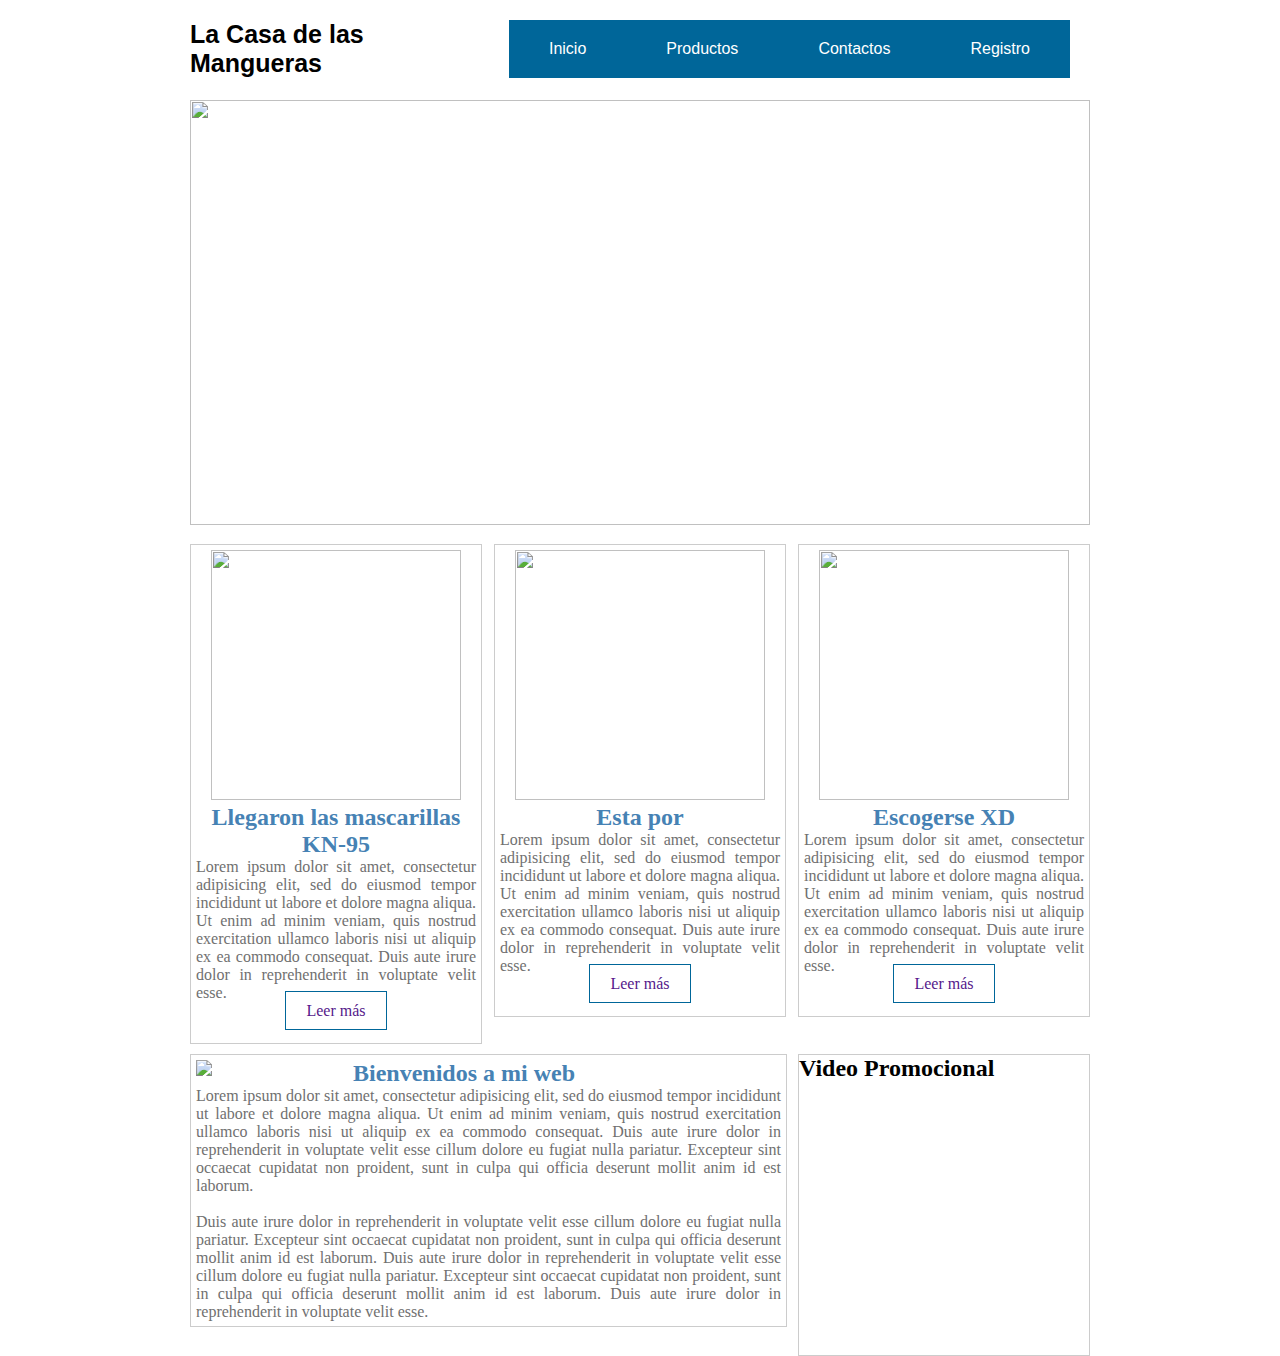
==== Trabajo_1/index.html @ 31715e71 "Cambios N2" ====
<!DOCTYPE html>
<html>
	<head>
		<title></title>
		<link rel="stylesheet" type="text/css" href="css/estiloindex.css">
	</head>
	<body>
		<div id="principal">
			<header>
				<div id="logo">
					<h2 class="titulo">La Casa de las Mangueras</h2>
				</div>
			<ul class="nav">
				<li><a>Registro</a>
				<ul>
						<li><a href="registroc.html">Cliente</a></li>
						<li><a href="registroP.html">Proveedor</a></li>
			
				</ul></li>
		  
				<li><a href="">Contactos</a>
				</li>
		  
				<li><a href="">Productos</a>
				<ul>
						<li><a href="riego.html">Accesorios de riego</a></li>
						<li><a href="herramientas.html">Herramientas</a></li>
						<li><a href="mangueras.html">Mangueras</a></li>
						<li><a href="ayc.html">Aspersores y Cañones</a></li>
				</ul></li>
		  
				<li><a href="index.html">Inicio</a></li>
			</ul>
			</header>

				<img src="img/ruleta.JPG" width="900" height="425">
			

			<section id="categorias">
				<section class="uno">
					<img src="img/MASCARRILAS.jpg" width="250" height="250" >
					<h2>Llegaron las mascarillas KN-95</h2>
					<p class="parrafo">
						Lorem ipsum dolor sit amet, consectetur adipisicing elit, sed do eiusmod
						tempor incididunt ut labore et dolore magna aliqua. Ut enim ad minim veniam,
						quis nostrud exercitation ullamco laboris nisi ut aliquip ex ea commodo
						consequat. Duis aute irure dolor in reprehenderit in voluptate velit esse.
					</p>
					<a href="" class="leer-mas">Leer más</a><br><br>
				</section>
				<section class="uno dos">
					<img src="img/para la ruleta.JPG" width="250" height="250" >
					<h2>Esta por</h2>
					<p class="parrafo">
						Lorem ipsum dolor sit amet, consectetur adipisicing elit, sed do eiusmod
						tempor incididunt ut labore et dolore magna aliqua. Ut enim ad minim veniam,
						quis nostrud exercitation ullamco laboris nisi ut aliquip ex ea commodo
						consequat. Duis aute irure dolor in reprehenderit in voluptate velit esse.
					</p>
					<a href="" class="leer-mas">Leer más</a><br><br>
				</section>
				<section class="uno">
					<img src="img/titulo xd.JPG" width="250" height="250" >
					<h2>Escogerse XD</h2>
					<p class="parrafo">
						Lorem ipsum dolor sit amet, consectetur adipisicing elit, sed do eiusmod
						tempor incididunt ut labore et dolore magna aliqua. Ut enim ad minim veniam,
						quis nostrud exercitation ullamco laboris nisi ut aliquip ex ea commodo
						consequat. Duis aute irure dolor in reprehenderit in voluptate velit esse.
					</p>
					<a href="" class="leer-mas">Leer más</a><br><br>
				</section>
			</section><!--/categorias-->

			<section id="info">
				<section id="izq">
					
						<img src="img/BIENVENIDA.jpg" align="left" width="150" class="img">
						<h2>Bienvenidos a mi web</h2>
					<p class="parrafo">
						Lorem ipsum dolor sit amet, consectetur adipisicing elit, sed do eiusmod
						tempor incididunt ut labore et dolore magna aliqua. Ut enim ad minim veniam,
						quis nostrud exercitation ullamco laboris nisi ut aliquip ex ea commodo
						consequat. Duis aute irure dolor in reprehenderit in voluptate velit esse
						cillum dolore eu fugiat nulla pariatur. Excepteur sint occaecat cupidatat non
						proident, sunt in culpa qui officia deserunt mollit anim id est laborum.
						<br><br>
						Duis aute irure dolor in reprehenderit in voluptate velit esse
						cillum dolore eu fugiat nulla pariatur. Excepteur sint occaecat cupidatat non
						proident, sunt in culpa qui officia deserunt mollit anim id est laborum.
						Duis aute irure dolor in reprehenderit in voluptate velit esse
						cillum dolore eu fugiat nulla pariatur. Excepteur sint occaecat cupidatat non
						proident, sunt in culpa qui officia deserunt mollit anim id est laborum.
						Duis aute irure dolor in reprehenderit in voluptate velit esse.
					</p>
				</section>
				<section id="der">
					<h2>Video Promocional</h2>
					<iframe width="290" height="290" src="https://www.youtube.com/watch?v=QFR3s1WvLVE" frameborder="0" allowfullscreen></iframe></section>
			</section><!--/info-->
			

			
		</div>

	</body>
</html>
---- Trabajo_1/css/estiloindex.css ----
html {
	background-image: url("https://www.howdeniberia.com/wp-content/uploads/2019/01/fondo-azul-marino.png");
  }
#principal{
	width: 900px;
	height: auto; overflow: hidden;
	border: 0px solid #000;
	margin: auto;

}

header{
	width: 900px;
	height: 100px;
	border: 0px solid #000;
}

#logo{
	width: 200px;
	height: 100px;
	border: 0px solid #000;
	float: left; font-family: sans-serif;
}

.titulo{
	margin-top: 20px;
	font-size: 25px;
}


#categorias{
	width: 900px;
	height: auto; overflow: hidden;
	border: 0px solid;
	margin-top: 15px;
}

.uno{
	width: 280px;
	height: auto; overflow: hidden;
	border: 1px solid #ccc;
	float: left;
	padding: 5px;
	text-align: center;
	color: #4682b4;
}

.parrafo{
	color: #707070;
	text-align: justify;
}
.dos{
	margin-left: 12px;
	margin-right: 12px;
}

.leer-mas{
	text-decoration: none;
	border: 1px solid #006699;
	padding: 10px 20px 10px 20px;
	margin-bottom: 10px;
}

.leer-mas:hover{
	background: #006699;
	color: #fff;
	transition: background, 1s, color 1s;
}


#info{
	width: 900px;
	height: auto; overflow: hidden;
	border: 0px solid #c0c0c0;
	margin-top: 10px; color: 
}

#izq{
	width: 585px;
	height: auto; overflow: hidden;
	border: 1px solid #ccc;
	float: left;
	padding: 5px; color: #4682b4;
}

.img{
	margin-right: 7px;
	margin-bottom: 7px;
}


#der{
    width: 290px;
	height: 300px;
	border: 1px solid #ccc;
	float: right;
	color: 
}

footer{
	width: 900px;
	height: 100px;
	text-align: center;
}

#footer p{
	width: 500px;
}
* {
    padding: 0px;
    margin: 0px;
}

.nav{
    margin: auto;
    width:600px;
    font-family:Arial, Helvetica, sans-serif;
    padding: 20px 20px 20px 20px;
    float: right;
}
ul,ol{
    list-style:none;
}
.nav li a {
    background-color: #006699;
    color: #fff;
    text-decoration:none;
    padding: 20px 40px;
    display: block;
}
.nav li a:hover {
    background-color: #707070;
}
.nav > li {
    float: right;
    width: auto;
    height: auto;
} 
.nav li ul {
    display:none;
    position: absolute;
    min-width:140px;

}
.nav li:hover > ul {
    display:block;
}
.nav li ul li {
    position: relative; 
}
.nav li ul li ul {
    right: -140px;
    top: 0px;
}
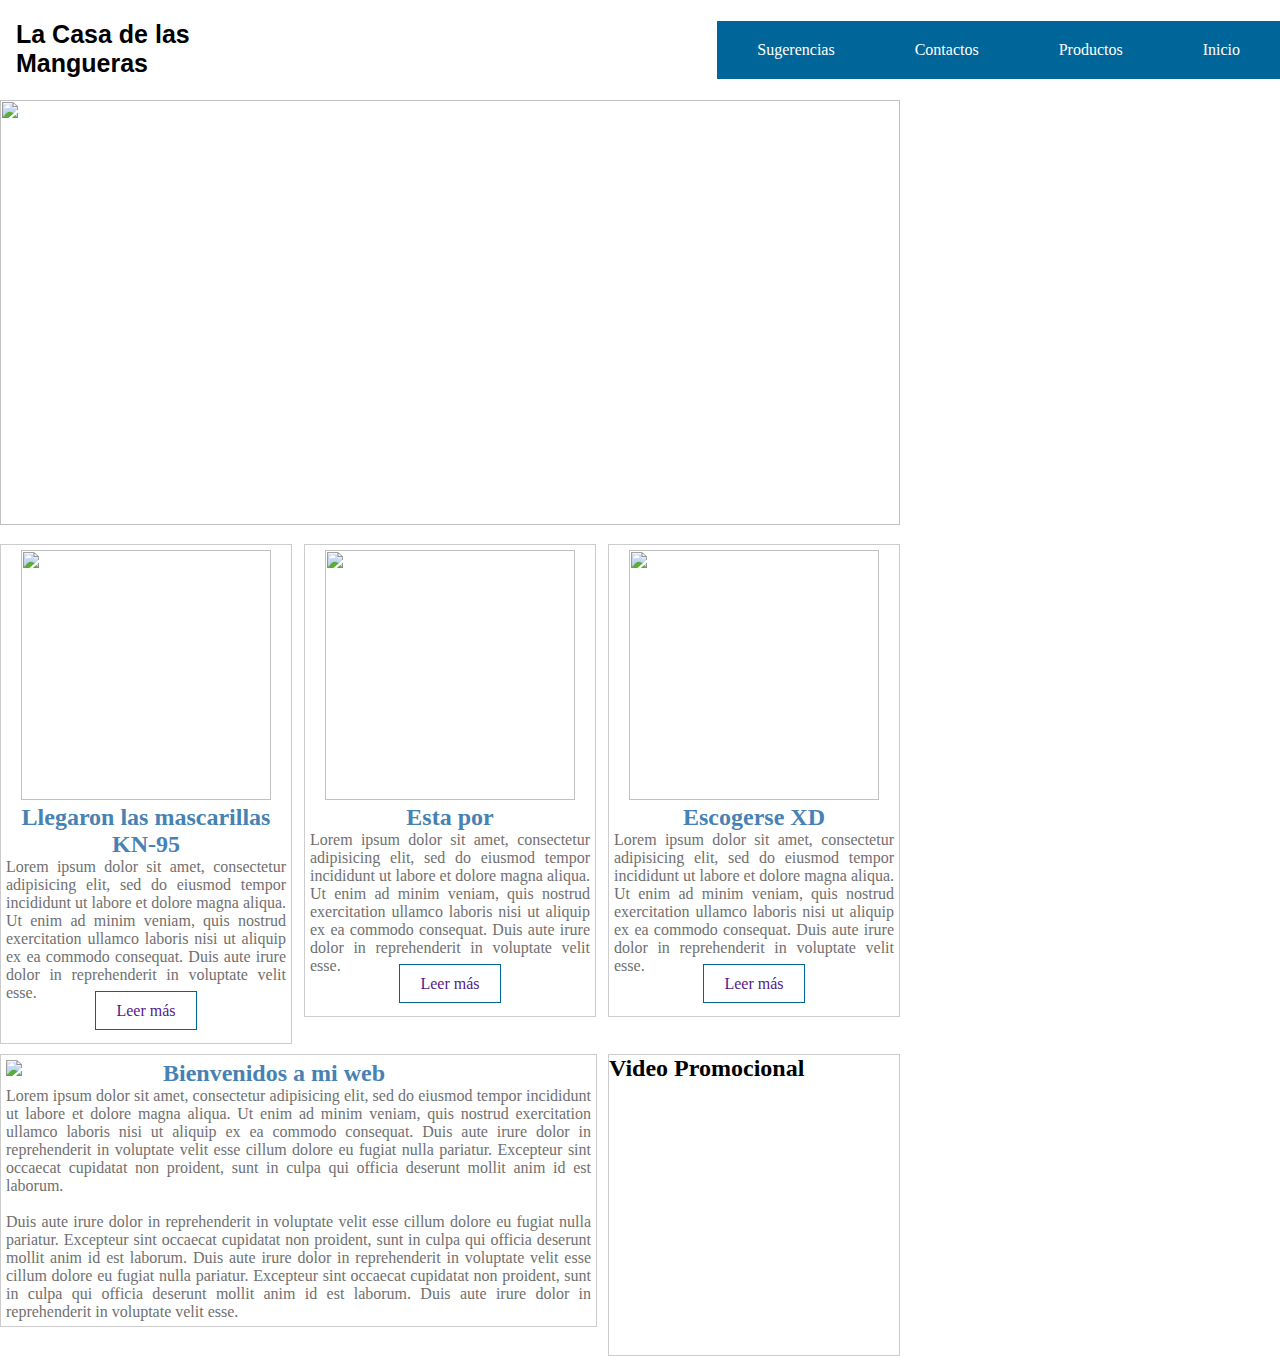
==== commit 8755d73c: "Cambios 4" ====
--- a/Trabajo_1/index.html
+++ b/Trabajo_1/index.html
@@ -11,17 +11,11 @@
 					<h2 class="titulo">La Casa de las Mangueras</h2>
 				</div>
 			<ul class="nav">
-				<li><a>Registro</a>
-				<ul>
-						<li><a href="registroc.html">Cliente</a></li>
-						<li><a href="registroP.html">Proveedor</a></li>
-			
-				</ul></li>
-		  
-				<li><a href="">Contactos</a>
+				<li class="btn"><a href="sugerencias.html">Sugerencias</a>
+				<li class="btn"><a href="">Contactos</a>
 				</li>
 		  
-				<li><a href="">Productos</a>
+				<li class="btn"><a href="">Productos</a>
 				<ul>
 						<li><a href="riego.html">Accesorios de riego</a></li>
 						<li><a href="herramientas.html">Herramientas</a></li>
@@ -29,11 +23,12 @@
 						<li><a href="ayc.html">Aspersores y Cañones</a></li>
 				</ul></li>
 		  
-				<li><a href="index.html">Inicio</a></li>
+				<li class="btn"><a href="index.html">Inicio</a></li>
 			</ul>
 			</header>
 
-				<img src="img/ruleta.JPG" width="900" height="425">
+			<main>
+			<img src="img/ruleta.JPG" width="900" height="425">
 			
 
 			<section id="categorias">
@@ -99,7 +94,7 @@
 					<iframe width="290" height="290" src="https://www.youtube.com/watch?v=QFR3s1WvLVE" frameborder="0" allowfullscreen></iframe></section>
 			</section><!--/info-->
 			
-
+		</main>
 			
 		</div>
 
--- a/Trabajo_1/css/estiloindex.css
+++ b/Trabajo_1/css/estiloindex.css
@@ -1,154 +1,172 @@
 html {
-	background-image: url("https://www.howdeniberia.com/wp-content/uploads/2019/01/fondo-azul-marino.png");
-  }
-#principal{
-	width: 900px;
-	height: auto; overflow: hidden;
-	border: 0px solid #000;
-	margin: auto;
+  background-image: url("https://www.howdeniberia.com/wp-content/uploads/2019/01/fondo-azul-marino.png");
+}
+#principal {
+  width: 100%;
+  height: auto;
+  overflow: hidden;
+  border: 0px solid #000;
+  margin: auto;
+  display: flex;
+  flex-direction: column;
+}
+
+header {
+  display: flex;
+  justify-content: space-between;
+  align-items: center;
 
 }
 
-header{
-	width: 900px;
-	height: 100px;
-	border: 0px solid #000;
+#logo {
+  width: 200px;
+  height: 100px;
+  border: 0px solid #000;
+  font-family: sans-serif;
+  padding-left: 1em;
 }
 
-#logo{
-	width: 200px;
-	height: 100px;
-	border: 0px solid #000;
-	float: left; font-family: sans-serif;
+.titulo {
+  margin-top: 20px;
+  font-size: 25px;
 }
 
-.titulo{
-	margin-top: 20px;
-	font-size: 25px;
+#categorias {
+  width: 900px;
+  height: auto;
+  overflow: hidden;
+  border: 0px solid;
+  margin-top: 15px;
 }
 
-
-#categorias{
-	width: 900px;
-	height: auto; overflow: hidden;
-	border: 0px solid;
-	margin-top: 15px;
+.uno {
+  width: 280px;
+  height: auto;
+  overflow: hidden;
+  border: 1px solid #ccc;
+  float: left;
+  padding: 5px;
+  text-align: center;
+  color: #4682b4;
 }
 
-.uno{
-	width: 280px;
-	height: auto; overflow: hidden;
-	border: 1px solid #ccc;
-	float: left;
-	padding: 5px;
-	text-align: center;
-	color: #4682b4;
+.parrafo {
+  color: #707070;
+  text-align: justify;
+}
+.dos {
+  margin-left: 12px;
+  margin-right: 12px;
 }
 
-.parrafo{
-	color: #707070;
-	text-align: justify;
-}
-.dos{
-	margin-left: 12px;
-	margin-right: 12px;
+.leer-mas {
+  text-decoration: none;
+  border: 1px solid #006699;
+  padding: 10px 20px 10px 20px;
+  margin-bottom: 10px;
 }
 
-.leer-mas{
-	text-decoration: none;
-	border: 1px solid #006699;
-	padding: 10px 20px 10px 20px;
-	margin-bottom: 10px;
+.leer-mas:hover {
+  background: #006699;
+  color: #fff;
+  transition: background, 1s, color 1s;
 }
 
-.leer-mas:hover{
-	background: #006699;
-	color: #fff;
-	transition: background, 1s, color 1s;
+#info {
+  width: 900px;
+  height: auto;
+  overflow: hidden;
+  border: 0px solid #c0c0c0;
+  margin-top: 10px;
+  color: ;
 }
 
-
-#info{
-	width: 900px;
-	height: auto; overflow: hidden;
-	border: 0px solid #c0c0c0;
-	margin-top: 10px; color: 
+#izq {
+  width: 585px;
+  height: auto;
+  overflow: hidden;
+  border: 1px solid #ccc;
+  float: left;
+  padding: 5px;
+  color: #4682b4;
 }
 
-#izq{
-	width: 585px;
-	height: auto; overflow: hidden;
-	border: 1px solid #ccc;
-	float: left;
-	padding: 5px; color: #4682b4;
+.img {
+  margin-right: 7px;
+  margin-bottom: 7px;
 }
 
-.img{
-	margin-right: 7px;
-	margin-bottom: 7px;
+#der {
+  width: 290px;
+  height: 300px;
+  border: 1px solid #ccc;
+  float: right;
+  color: ;
 }
 
-
-#der{
-    width: 290px;
-	height: 300px;
-	border: 1px solid #ccc;
-	float: right;
-	color: 
+footer {
+  width: 900px;
+  height: 100px;
+  text-align: center;
 }
 
-footer{
-	width: 900px;
-	height: 100px;
-	text-align: center;
+#footer p {
+  width: 500px;
+}
+* {
+  padding: 0px;
+  margin: 0px;
 }
 
-#footer p{
-	width: 500px;
-}
-* {
-    padding: 0px;
-    margin: 0px;
+.nav {
+  display: inline-flex;
+  flex-wrap: nowrap;
+  flex-shrink: 0;
+  flex-grow: 0;
+  justify-content: space-between;
+  margin: 0;
+  white-space: nowrap;
+  overflow: hidden;
+  box-sizing: border-box;
 }
 
-.nav{
-    margin: auto;
-    width:600px;
-    font-family:Arial, Helvetica, sans-serif;
-    padding: 20px 20px 20px 20px;
-    float: right;
+.btn {
+  margin: auto;
+  white-space: nowrap;
 }
-ul,ol{
-    list-style:none;
+
+ul,
+ol {
+  list-style: none;
 }
 .nav li a {
-    background-color: #006699;
-    color: #fff;
-    text-decoration:none;
-    padding: 20px 40px;
-    display: block;
+  background-color: #006699;
+  color: #fff;
+  text-decoration: none;
+  padding: 20px 40px;
+  display: block;
+  width: auto;
 }
 .nav li a:hover {
-    background-color: #707070;
+  background-color: #707070;
 }
 .nav > li {
-    float: right;
-    width: auto;
-    height: auto;
-} 
+  float: right;
+  width: auto;
+  height: auto;
+}
 .nav li ul {
-    display:none;
-    position: absolute;
-    min-width:140px;
-
+  display: none;
+  position: absolute;
+  min-width: 140px;
 }
 .nav li:hover > ul {
-    display:block;
+  display: block;
 }
 .nav li ul li {
-    position: relative; 
+  position: relative;
 }
 .nav li ul li ul {
-    right: -140px;
-    top: 0px;
-}+  right: -140px;
+  top: 0px;
+}
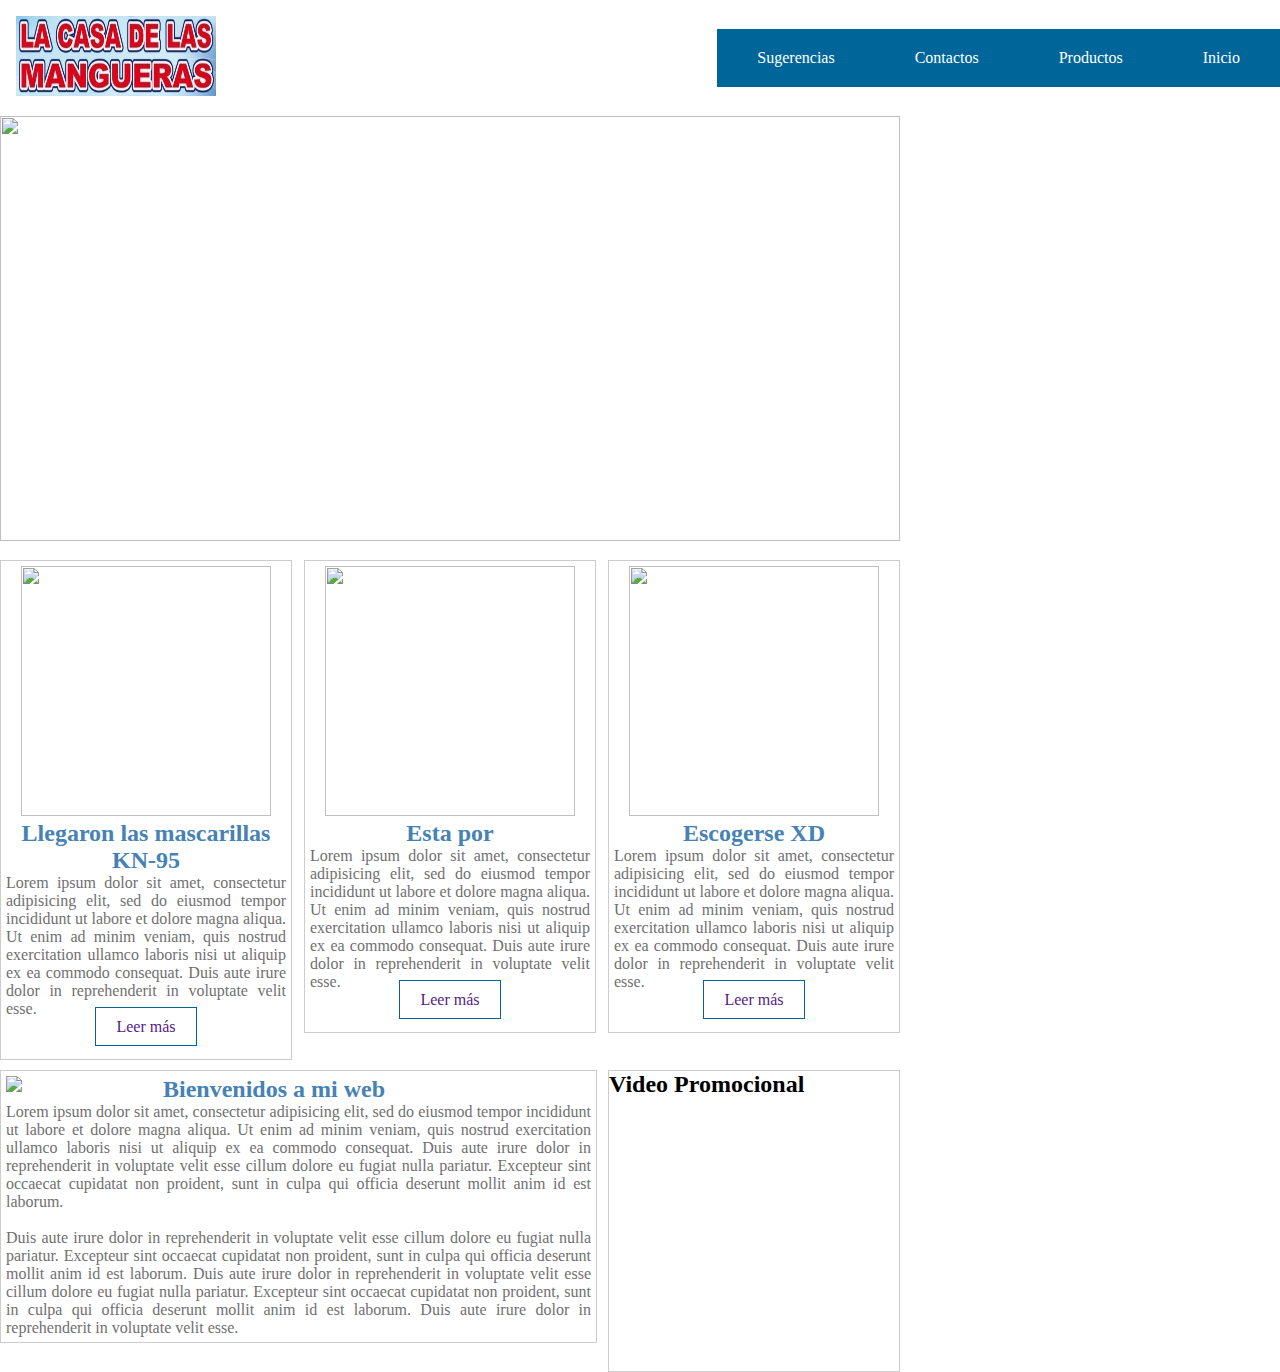
==== commit efb4eb73: "Header 10/10" ====
--- a/Trabajo_1/index.html
+++ b/Trabajo_1/index.html
@@ -3,16 +3,17 @@
 	<head>
 		<title></title>
 		<link rel="stylesheet" type="text/css" href="css/estiloindex.css">
+		<link href="https://fonts.googleapis.com/css2?family=Staatliches&display=swap" rel="stylesheet">
 	</head>
 	<body>
 		<div id="principal">
 			<header>
 				<div id="logo">
-					<h2 class="titulo">La Casa de las Mangueras</h2>
+					<img src="img/logo.jpeg">
 				</div>
 			<ul class="nav">
-				<li class="btn"><a href="sugerencias.html">Sugerencias</a>
-				<li class="btn"><a href="">Contactos</a>
+				<li><a href="sugerencias.html">Sugerencias</a>
+				<li><a href="contacto.html">Contactos</a>
 				</li>
 		  
 				<li class="btn"><a href="">Productos</a>
--- a/Trabajo_1/css/estiloindex.css
+++ b/Trabajo_1/css/estiloindex.css
@@ -20,12 +20,17 @@
 
 #logo {
   width: 200px;
+  min-width: 100px;
   height: 100px;
+  min-height: 100px;
   border: 0px solid #000;
-  font-family: sans-serif;
   padding-left: 1em;
+  margin-top: 1em;
 }
-
+#logo img {
+	width: 100%;
+	height: 80%;
+}
 .titulo {
   margin-top: 20px;
   font-size: 25px;
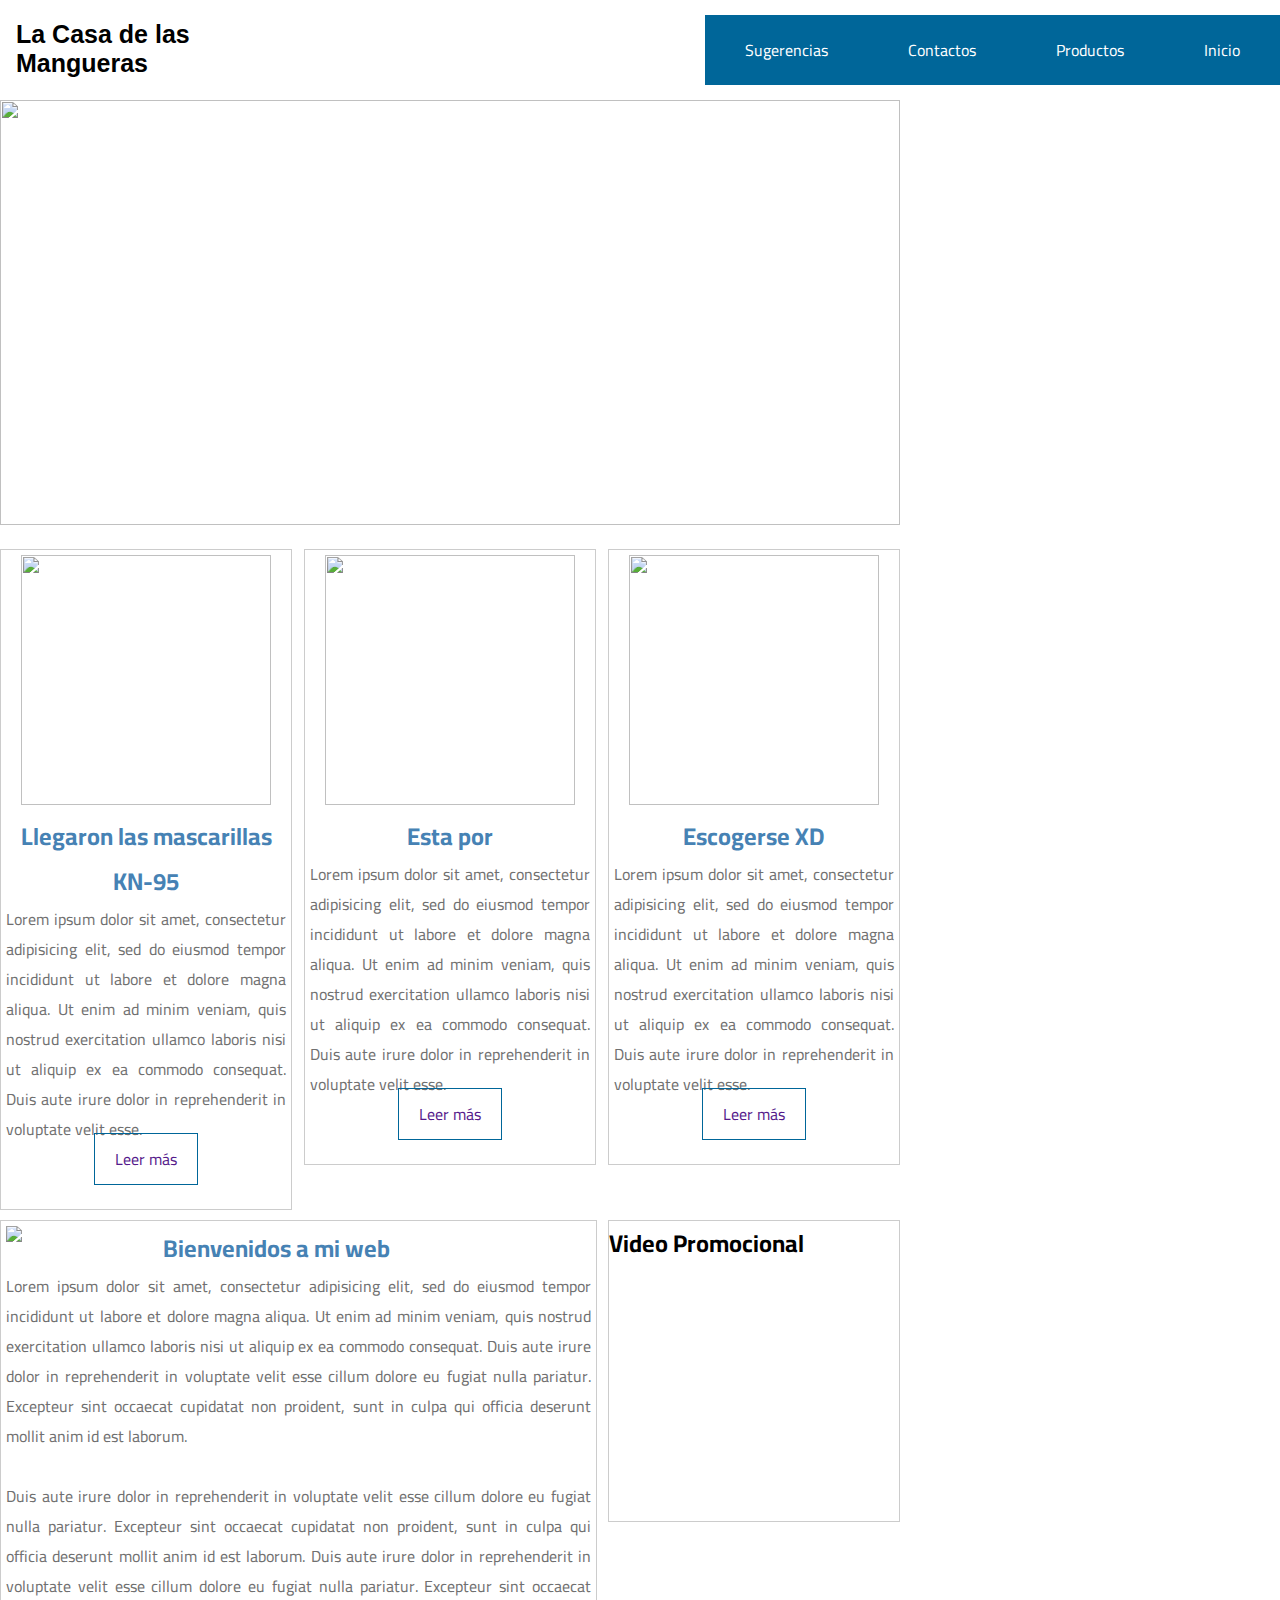
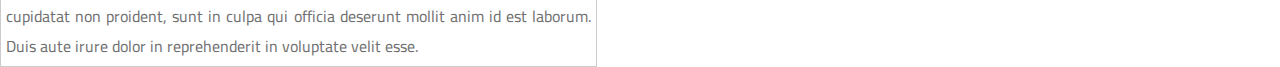
==== commit eceb867b: "ola nena" ====
--- a/Trabajo_1/index.html
+++ b/Trabajo_1/index.html
@@ -3,13 +3,13 @@
 	<head>
 		<title></title>
 		<link rel="stylesheet" type="text/css" href="css/estiloindex.css">
-		<link href="https://fonts.googleapis.com/css2?family=Staatliches&display=swap" rel="stylesheet">
+		<link href="https://fonts.googleapis.com/css2?family=Cairo:wght@600&display=swap" rel="stylesheet">
 	</head>
 	<body>
 		<div id="principal">
 			<header>
 				<div id="logo">
-					<img src="img/logo.jpeg">
+					<h2 class="titulo">La Casa de las Mangueras</h2>
 				</div>
 			<ul class="nav">
 				<li><a href="sugerencias.html">Sugerencias</a>
--- a/Trabajo_1/css/estiloindex.css
+++ b/Trabajo_1/css/estiloindex.css
@@ -1,8 +1,9 @@
 html {
   background-image: url("https://www.howdeniberia.com/wp-content/uploads/2019/01/fondo-azul-marino.png");
-}
+  font-family: 'Cairo', sans-serif;
+  }
 #principal {
-  width: 100%;
+    width: 100%;
   height: auto;
   overflow: hidden;
   border: 0px solid #000;
@@ -20,17 +21,12 @@
 
 #logo {
   width: 200px;
-  min-width: 100px;
   height: 100px;
-  min-height: 100px;
   border: 0px solid #000;
+  font-family: sans-serif;
   padding-left: 1em;
-  margin-top: 1em;
 }
-#logo img {
-	width: 100%;
-	height: 80%;
-}
+
 .titulo {
   margin-top: 20px;
   font-size: 25px;
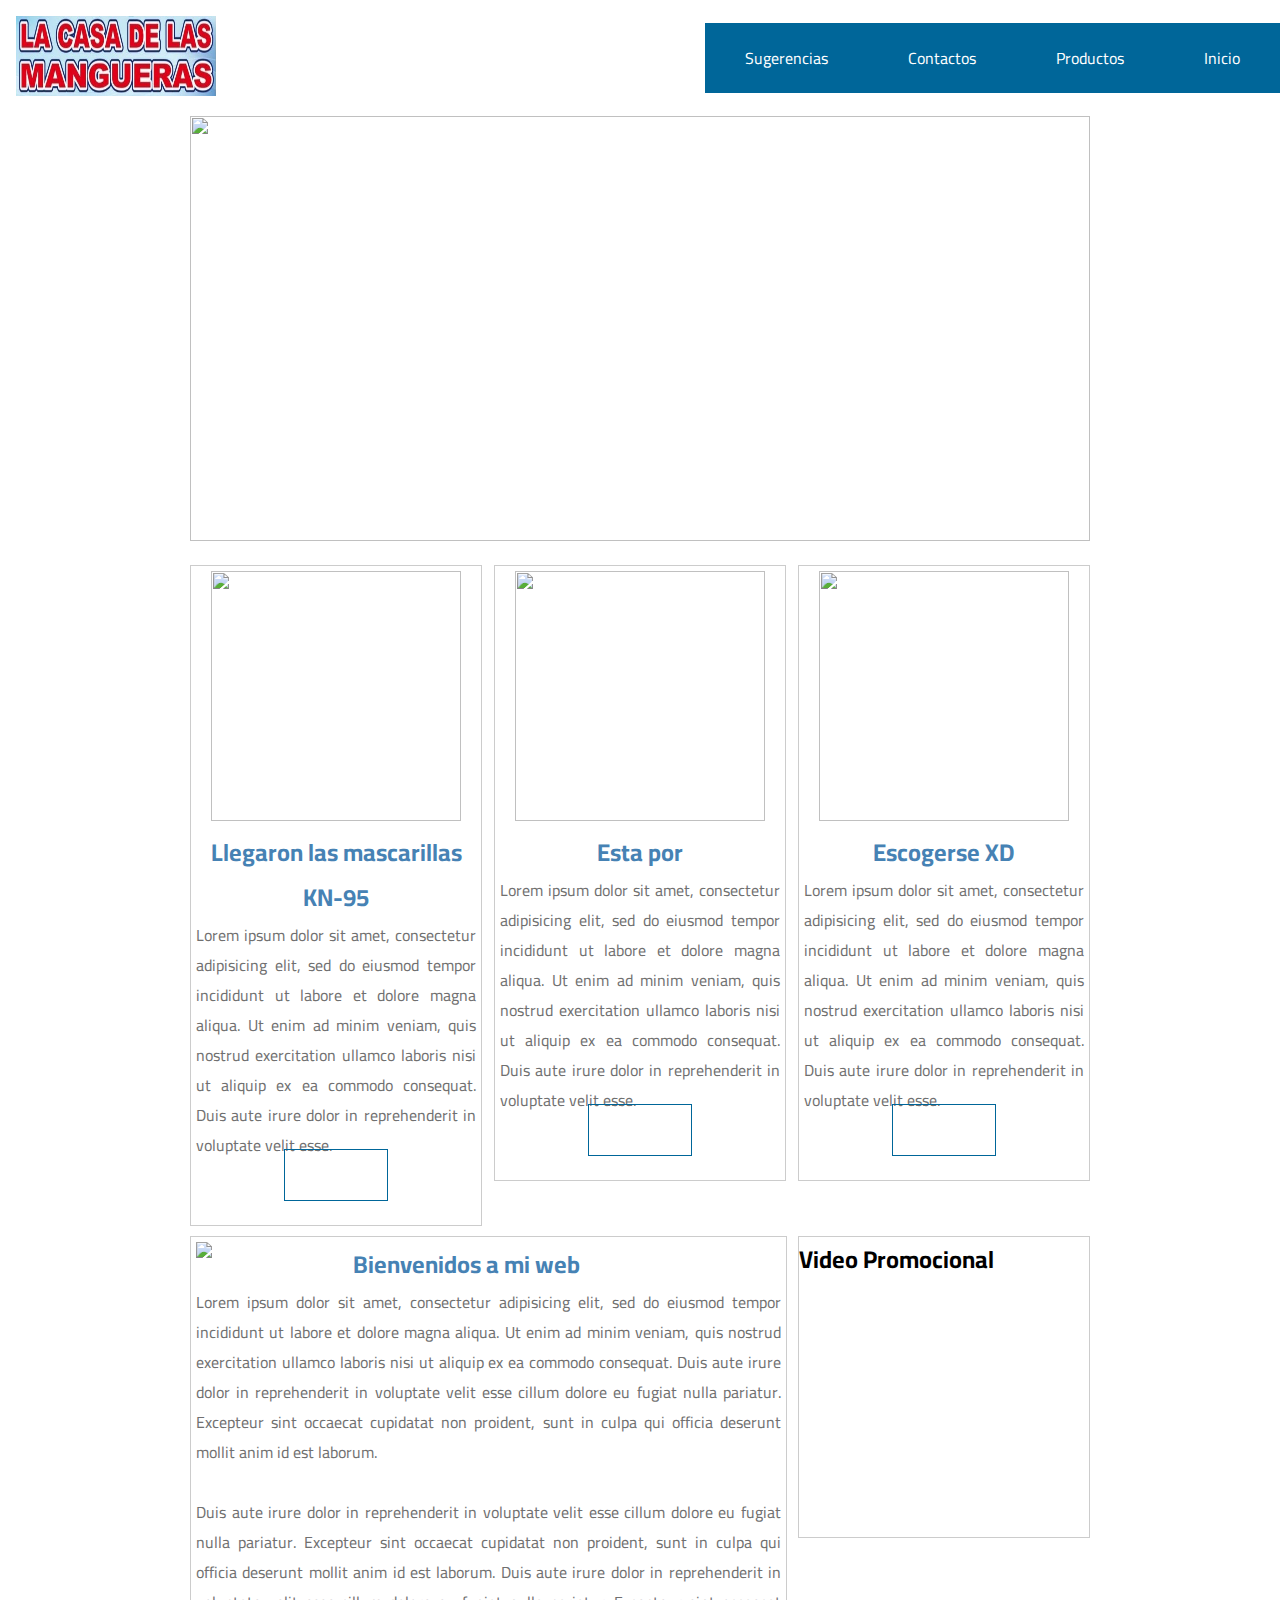
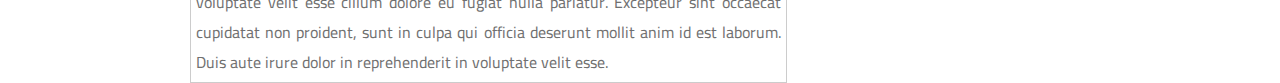
==== commit 8d333635: "Merge branch 'main' into lian" ====
--- a/Trabajo_1/index.html
+++ b/Trabajo_1/index.html
@@ -9,7 +9,7 @@
 		<div id="principal">
 			<header>
 				<div id="logo">
-					<h2 class="titulo">La Casa de las Mangueras</h2>
+					<img src="img/logo.jpeg">
 				</div>
 			<ul class="nav">
 				<li><a href="sugerencias.html">Sugerencias</a>
@@ -27,12 +27,10 @@
 				<li class="btn"><a href="index.html">Inicio</a></li>
 			</ul>
 			</header>
-
 			<main>
-			<img src="img/ruleta.JPG" width="900" height="425">
-			
-
-			<section id="categorias">
+				<div class="contenedor">
+				<img src="img/ruleta.JPG" width="900" height="425">
+				<section id="categorias">
 				<section class="uno">
 					<img src="img/MASCARRILAS.jpg" width="250" height="250" >
 					<h2>Llegaron las mascarillas KN-95</h2>
@@ -94,7 +92,7 @@
 					<h2>Video Promocional</h2>
 					<iframe width="290" height="290" src="https://www.youtube.com/watch?v=QFR3s1WvLVE" frameborder="0" allowfullscreen></iframe></section>
 			</section><!--/info-->
-			
+		</div>
 		</main>
 			
 		</div>
--- a/Trabajo_1/css/estiloindex.css
+++ b/Trabajo_1/css/estiloindex.css
@@ -18,15 +18,25 @@
   align-items: center;
 
 }
+main {
+	display: flex;
+	flex-direction: column;
+	align-items: center;
+}
 
 #logo {
   width: 200px;
+  min-width: 100px;
   height: 100px;
+  min-height: 100px;
   border: 0px solid #000;
-  font-family: sans-serif;
   padding-left: 1em;
+  margin-top: 1em;
 }
-
+#logo img {
+	width: 100%;
+	height: 80%;
+}
 .titulo {
   margin-top: 20px;
   font-size: 25px;
@@ -65,6 +75,7 @@
   border: 1px solid #006699;
   padding: 10px 20px 10px 20px;
   margin-bottom: 10px;
+  color: white;
 }
 
 .leer-mas:hover {
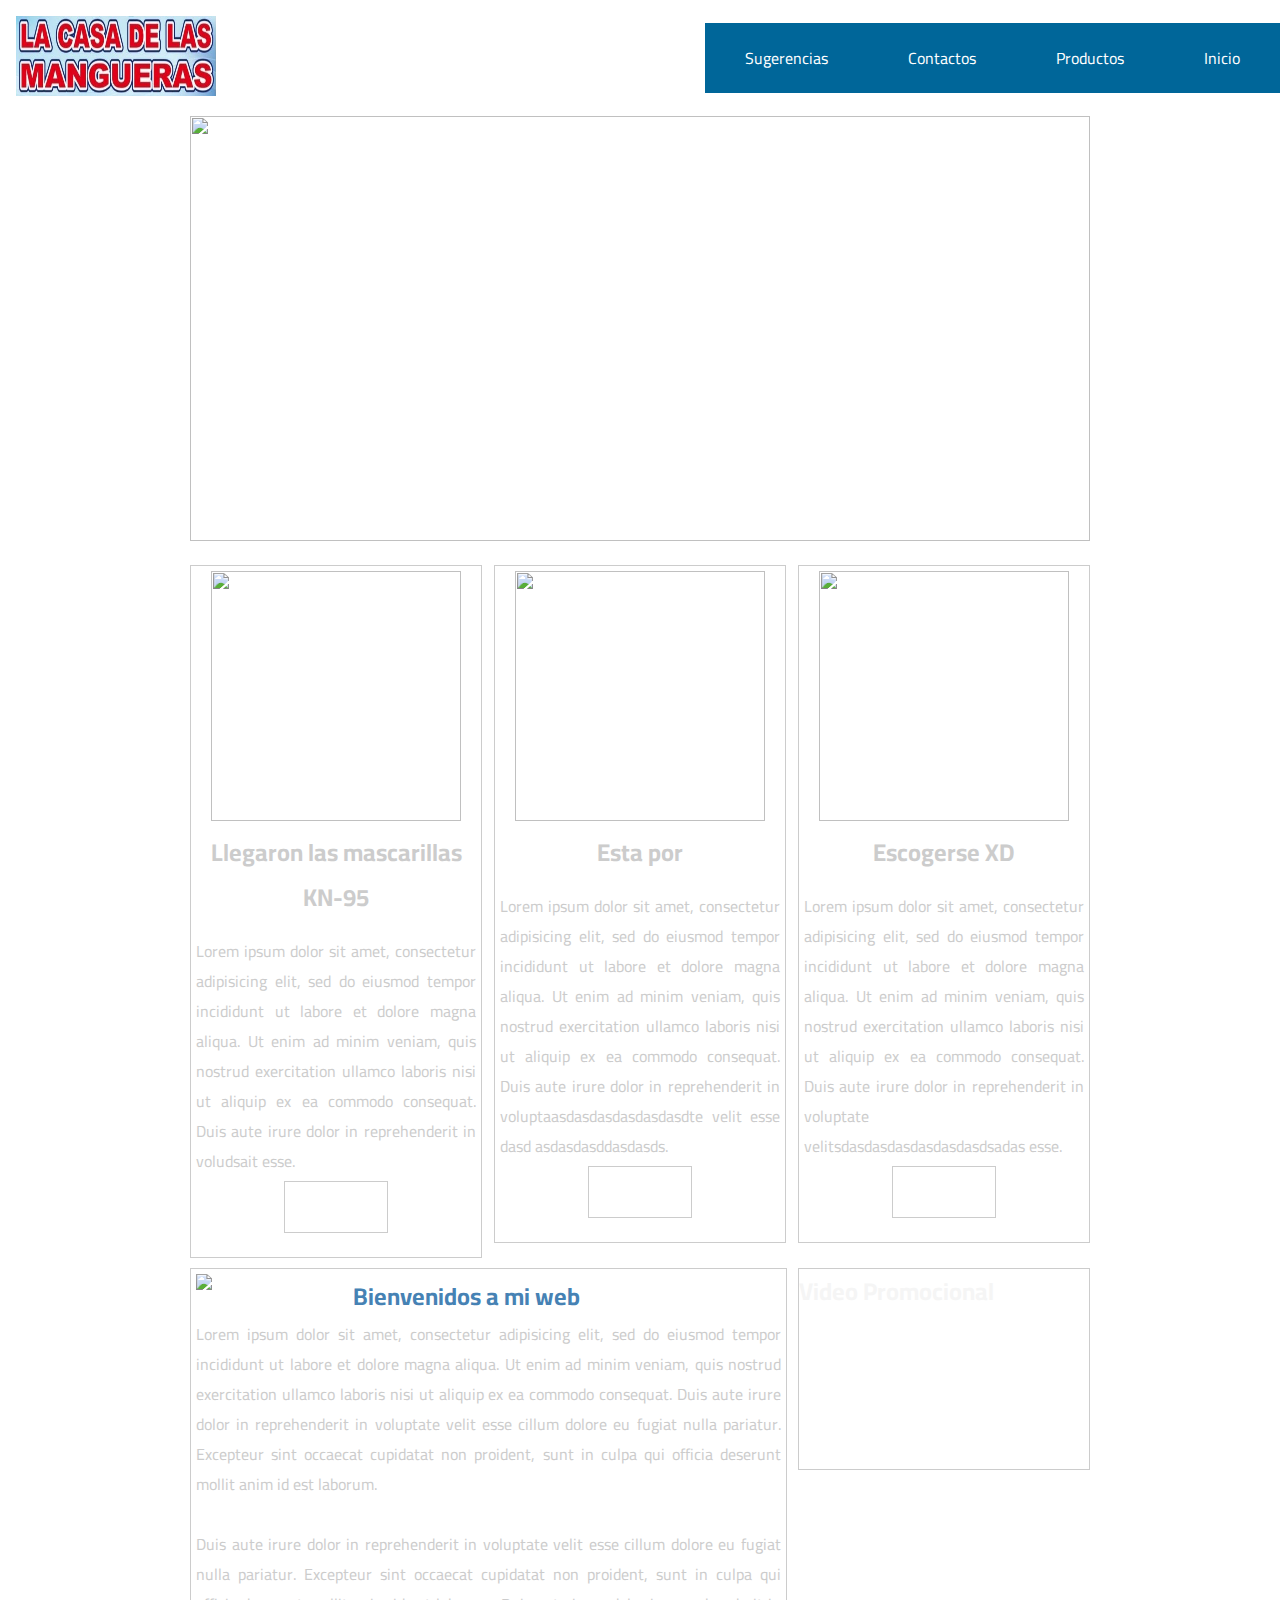
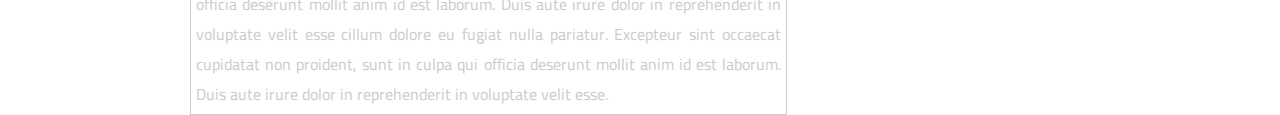
==== commit 3c66e6de: "El final de mis arreglos xdxdxd" ====
--- a/Trabajo_1/index.html
+++ b/Trabajo_1/index.html
@@ -38,7 +38,7 @@
 						Lorem ipsum dolor sit amet, consectetur adipisicing elit, sed do eiusmod
 						tempor incididunt ut labore et dolore magna aliqua. Ut enim ad minim veniam,
 						quis nostrud exercitation ullamco laboris nisi ut aliquip ex ea commodo
-						consequat. Duis aute irure dolor in reprehenderit in voluptate velit esse.
+						consequat. Duis aute irure dolor in reprehenderit in voludsait esse.
 					</p>
 					<a href="" class="leer-mas">Leer más</a><br><br>
 				</section>
@@ -49,7 +49,7 @@
 						Lorem ipsum dolor sit amet, consectetur adipisicing elit, sed do eiusmod
 						tempor incididunt ut labore et dolore magna aliqua. Ut enim ad minim veniam,
 						quis nostrud exercitation ullamco laboris nisi ut aliquip ex ea commodo
-						consequat. Duis aute irure dolor in reprehenderit in voluptate velit esse.
+						consequat. Duis aute irure dolor in reprehenderit in voluptaasdasdasdasdasdasdte velit esse dasd asdasdasddasdasds.
 					</p>
 					<a href="" class="leer-mas">Leer más</a><br><br>
 				</section>
@@ -60,7 +60,7 @@
 						Lorem ipsum dolor sit amet, consectetur adipisicing elit, sed do eiusmod
 						tempor incididunt ut labore et dolore magna aliqua. Ut enim ad minim veniam,
 						quis nostrud exercitation ullamco laboris nisi ut aliquip ex ea commodo
-						consequat. Duis aute irure dolor in reprehenderit in voluptate velit esse.
+						consequat. Duis aute irure dolor in reprehenderit in voluptate velitsdasdasdasdasdasdasdsadas esse.
 					</p>
 					<a href="" class="leer-mas">Leer más</a><br><br>
 				</section>
@@ -89,10 +89,9 @@
 					</p>
 				</section>
 				<section id="der">
-					<h2>Video Promocional</h2>
-					<iframe width="290" height="290" src="https://www.youtube.com/watch?v=QFR3s1WvLVE" frameborder="0" allowfullscreen></iframe></section>
-			</section><!--/info-->
-		</div>
+					<h2>Video Promocional</h2><div>
+					<iframe width="100%" height="100%" src="https://www.youtube.com/embed/QFR3s1WvLVE" frameborder="0" allowfullscreen></iframe></div>
+		</div></section>
 		</main>
 			
 		</div>
--- a/Trabajo_1/css/estiloindex.css
+++ b/Trabajo_1/css/estiloindex.css
@@ -58,30 +58,35 @@
   float: left;
   padding: 5px;
   text-align: center;
-  color: #4682b4;
+  color: #ccc;
 }
-
+.uno p {
+margin: 1em 0 1em 0;  
+}
 .parrafo {
-  color: #707070;
+  color: #ccc;
   text-align: justify;
 }
 .dos {
   margin-left: 12px;
   margin-right: 12px;
 }
+.dos p{
+margin: 1em 0 1em 0;
+}
 
 .leer-mas {
   text-decoration: none;
-  border: 1px solid #006699;
+  border: 1px solid #ccc;
   padding: 10px 20px 10px 20px;
   margin-bottom: 10px;
   color: white;
 }
 
 .leer-mas:hover {
-  background: #006699;
-  color: #fff;
-  transition: background, 1s, color 1s;
+  background: white;
+  color: black;
+  transition: white, 1s, color 1s;
 }
 
 #info {
@@ -90,7 +95,7 @@
   overflow: hidden;
   border: 0px solid #c0c0c0;
   margin-top: 10px;
-  color: ;
+  color:whitesmoke ;
 }
 
 #izq {
@@ -110,10 +115,10 @@
 
 #der {
   width: 290px;
-  height: 300px;
+  height: 200px;
   border: 1px solid #ccc;
   float: right;
-  color: ;
+  color: whitesmoke;
 }
 
 footer {
@@ -146,7 +151,6 @@
   margin: auto;
   white-space: nowrap;
 }
-
 ul,
 ol {
   list-style: none;
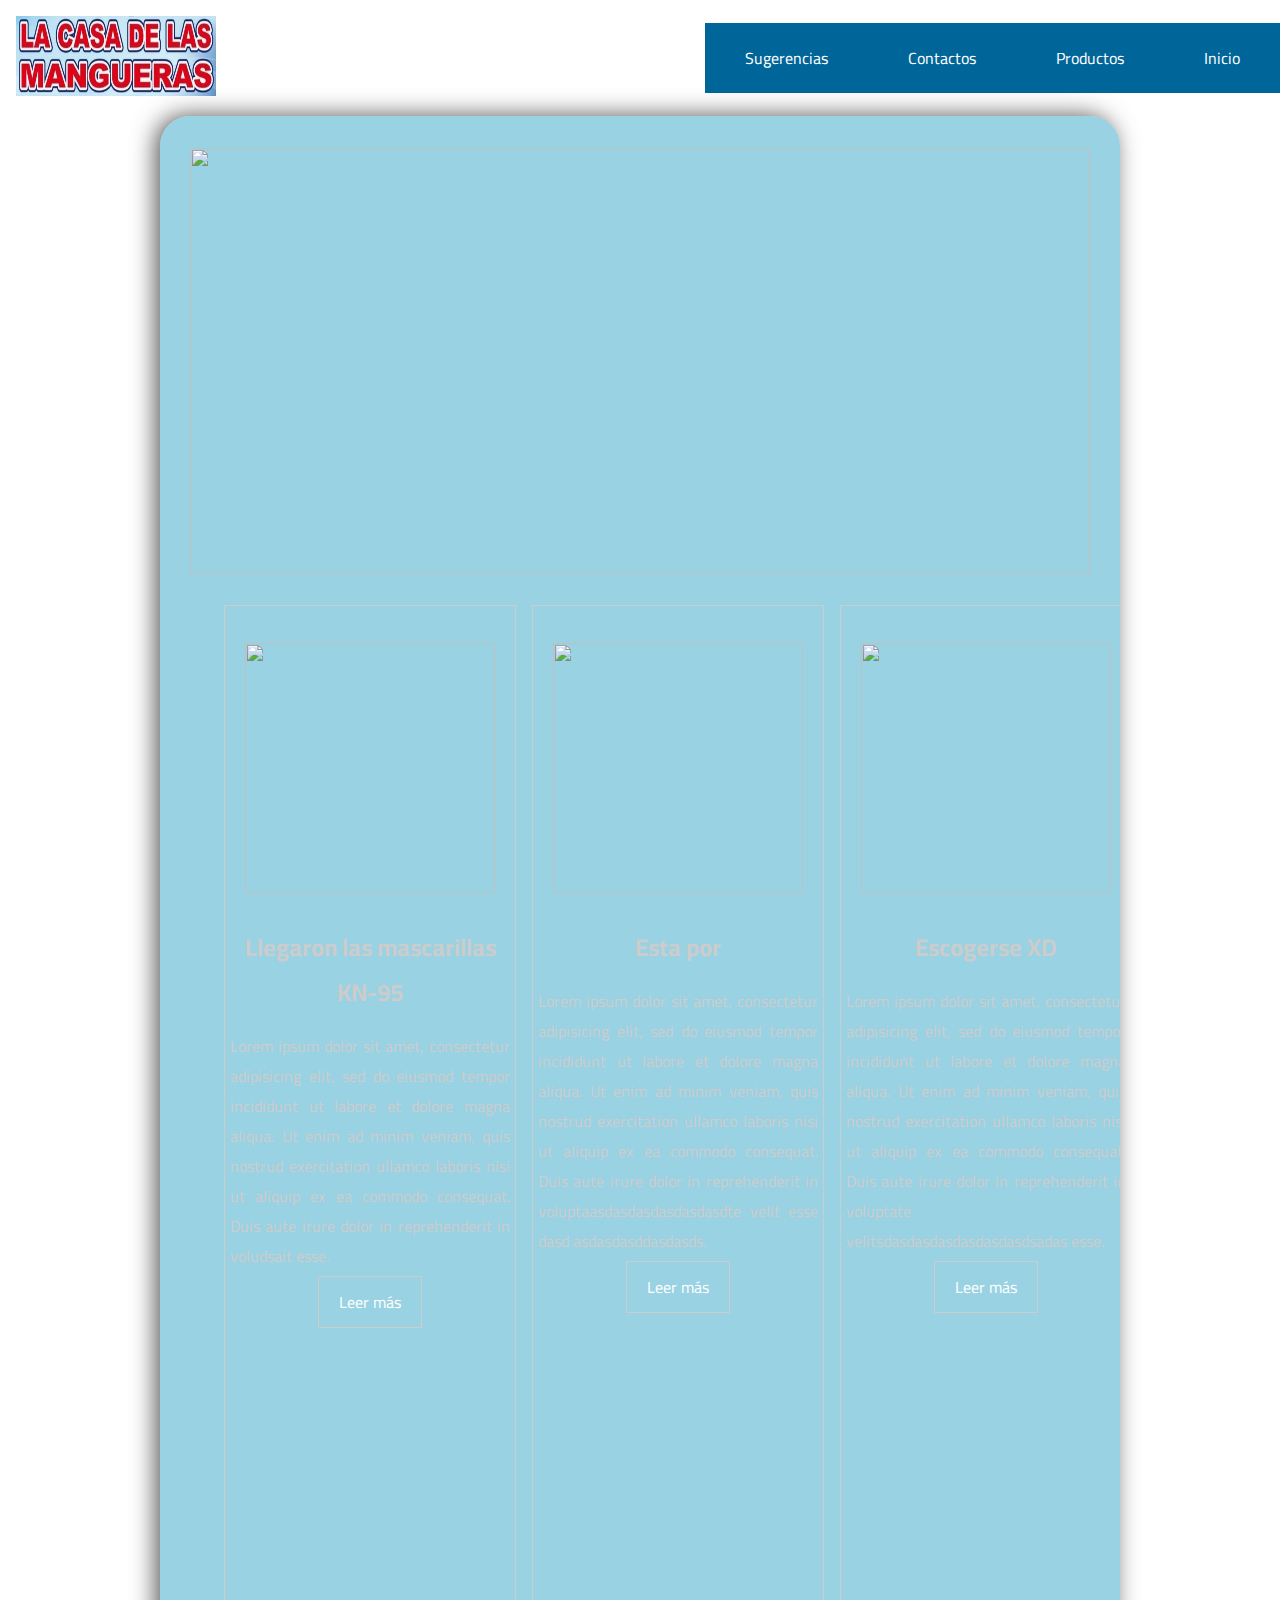
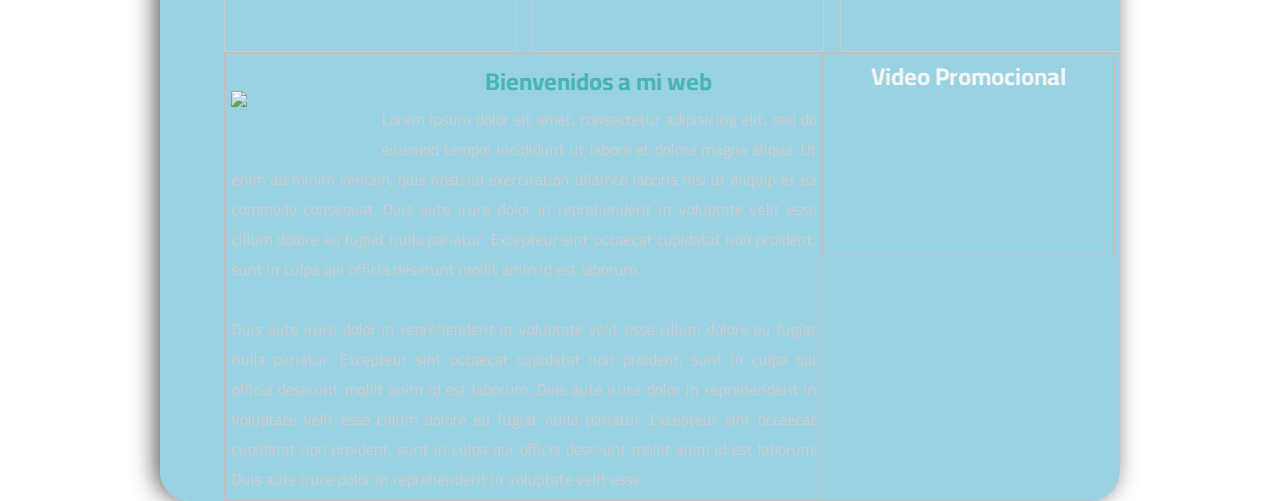
==== commit 5b9674b1: "Finalización de cambios" ====
--- a/Trabajo_1/index.html
+++ b/Trabajo_1/index.html
@@ -1,100 +1,113 @@
 <!DOCTYPE html>
 <html>
-	<head>
-		<title></title>
-		<link rel="stylesheet" type="text/css" href="css/estiloindex.css">
-		<link href="https://fonts.googleapis.com/css2?family=Cairo:wght@600&display=swap" rel="stylesheet">
-	</head>
-	<body>
-		<div id="principal">
-			<header>
-				<div id="logo">
-					<img src="img/logo.jpeg">
-				</div>
+
+<head>
+	<title></title>
+	<link rel="stylesheet" type="text/css" href="css/estiloindex.css">
+	<link href="https://fonts.googleapis.com/css2?family=Cairo:wght@600&display=swap" rel="stylesheet">
+</head>
+
+<body>
+	<div id="principal">
+		<header>
+			<div id="logo">
+				<img src="img/logo.jpeg">
+			</div>
 			<ul class="nav">
 				<li><a href="sugerencias.html">Sugerencias</a>
 				<li><a href="contacto.html">Contactos</a>
 				</li>
-		  
+
 				<li class="btn"><a href="">Productos</a>
-				<ul>
+					<ul>
 						<li><a href="riego.html">Accesorios de riego</a></li>
 						<li><a href="herramientas.html">Herramientas</a></li>
 						<li><a href="mangueras.html">Mangueras</a></li>
 						<li><a href="ayc.html">Aspersores y Cañones</a></li>
-				</ul></li>
-		  
+					</ul>
+				</li>
+
 				<li class="btn"><a href="index.html">Inicio</a></li>
 			</ul>
-			</header>
-			<main>
-				<div class="contenedor">
+		</header>
+		<main>
+			<div class="contenedor">
 				<img src="img/ruleta.JPG" width="900" height="425">
-				<section id="categorias">
-				<section class="uno">
-					<img src="img/MASCARRILAS.jpg" width="250" height="250" >
-					<h2>Llegaron las mascarillas KN-95</h2>
-					<p class="parrafo">
-						Lorem ipsum dolor sit amet, consectetur adipisicing elit, sed do eiusmod
-						tempor incididunt ut labore et dolore magna aliqua. Ut enim ad minim veniam,
-						quis nostrud exercitation ullamco laboris nisi ut aliquip ex ea commodo
-						consequat. Duis aute irure dolor in reprehenderit in voludsait esse.
-					</p>
-					<a href="" class="leer-mas">Leer más</a><br><br>
-				</section>
-				<section class="uno dos">
-					<img src="img/para la ruleta.JPG" width="250" height="250" >
-					<h2>Esta por</h2>
-					<p class="parrafo">
-						Lorem ipsum dolor sit amet, consectetur adipisicing elit, sed do eiusmod
-						tempor incididunt ut labore et dolore magna aliqua. Ut enim ad minim veniam,
-						quis nostrud exercitation ullamco laboris nisi ut aliquip ex ea commodo
-						consequat. Duis aute irure dolor in reprehenderit in voluptaasdasdasdasdasdasdte velit esse dasd asdasdasddasdasds.
-					</p>
-					<a href="" class="leer-mas">Leer más</a><br><br>
-				</section>
-				<section class="uno">
-					<img src="img/titulo xd.JPG" width="250" height="250" >
-					<h2>Escogerse XD</h2>
-					<p class="parrafo">
-						Lorem ipsum dolor sit amet, consectetur adipisicing elit, sed do eiusmod
-						tempor incididunt ut labore et dolore magna aliqua. Ut enim ad minim veniam,
-						quis nostrud exercitation ullamco laboris nisi ut aliquip ex ea commodo
-						consequat. Duis aute irure dolor in reprehenderit in voluptate velitsdasdasdasdasdasdasdsadas esse.
-					</p>
-					<a href="" class="leer-mas">Leer más</a><br><br>
-				</section>
-			</section><!--/categorias-->
+				<div class="up">
+					<section id="categorias">
+						<section class="uno">
+							<img src="img/MASCARRILAS.jpg" width="250" height="250">
+							<h2>Llegaron las mascarillas KN-95</h2>
+							<p class="parrafo">
+								Lorem ipsum dolor sit amet, consectetur adipisicing elit, sed do eiusmod
+								tempor incididunt ut labore et dolore magna aliqua. Ut enim ad minim veniam,
+								quis nostrud exercitation ullamco laboris nisi ut aliquip ex ea commodo
+								consequat. Duis aute irure dolor in reprehenderit in voludsait esse.
+							</p>
+							<a href="" class="leer-mas">Leer más</a><br><br>
+						</section>
+						<section class="uno dos">
+							<img src="img/para la ruleta.JPG" width="250" height="250">
+							<h2>Esta por</h2>
+							<p class="parrafo">
+								Lorem ipsum dolor sit amet, consectetur adipisicing elit, sed do eiusmod
+								tempor incididunt ut labore et dolore magna aliqua. Ut enim ad minim veniam,
+								quis nostrud exercitation ullamco laboris nisi ut aliquip ex ea commodo
+								consequat. Duis aute irure dolor in reprehenderit in voluptaasdasdasdasdasdasdte velit
+								esse dasd asdasdasddasdasds.
+							</p>
+							<a href="" class="leer-mas">Leer más</a><br><br>
+						</section>
+						<section class="uno">
+							<img src="img/titulo xd.JPG" width="250" height="250">
+							<h2>Escogerse XD</h2>
+							<p class="parrafo">
+								Lorem ipsum dolor sit amet, consectetur adipisicing elit, sed do eiusmod
+								tempor incididunt ut labore et dolore magna aliqua. Ut enim ad minim veniam,
+								quis nostrud exercitation ullamco laboris nisi ut aliquip ex ea commodo
+								consequat. Duis aute irure dolor in reprehenderit in voluptate
+								velitsdasdasdasdasdasdasdsadas esse.
+							</p>
+							<a href="" class="leer-mas">Leer más</a><br><br>
+						</section>
+					</section>
+					<!--/categorias-->
+					<section id="info">
+						<section id="izq">
 
-			<section id="info">
-				<section id="izq">
-					
-						<img src="img/BIENVENIDA.jpg" align="left" width="150" class="img">
-						<h2>Bienvenidos a mi web</h2>
-					<p class="parrafo">
-						Lorem ipsum dolor sit amet, consectetur adipisicing elit, sed do eiusmod
-						tempor incididunt ut labore et dolore magna aliqua. Ut enim ad minim veniam,
-						quis nostrud exercitation ullamco laboris nisi ut aliquip ex ea commodo
-						consequat. Duis aute irure dolor in reprehenderit in voluptate velit esse
-						cillum dolore eu fugiat nulla pariatur. Excepteur sint occaecat cupidatat non
-						proident, sunt in culpa qui officia deserunt mollit anim id est laborum.
-						<br><br>
-						Duis aute irure dolor in reprehenderit in voluptate velit esse
-						cillum dolore eu fugiat nulla pariatur. Excepteur sint occaecat cupidatat non
-						proident, sunt in culpa qui officia deserunt mollit anim id est laborum.
-						Duis aute irure dolor in reprehenderit in voluptate velit esse
-						cillum dolore eu fugiat nulla pariatur. Excepteur sint occaecat cupidatat non
-						proident, sunt in culpa qui officia deserunt mollit anim id est laborum.
-						Duis aute irure dolor in reprehenderit in voluptate velit esse.
-					</p>
-				</section>
-				<section id="der">
-					<h2>Video Promocional</h2><div>
-					<iframe width="100%" height="100%" src="https://www.youtube.com/embed/QFR3s1WvLVE" frameborder="0" allowfullscreen></iframe></div>
-		</div></section>
+							<img src="img/BIENVENIDA.jpg" align="left" width="150" class="img">
+							<h2>Bienvenidos a mi web</h2>
+							<p class="parrafo">
+								Lorem ipsum dolor sit amet, consectetur adipisicing elit, sed do eiusmod
+								tempor incididunt ut labore et dolore magna aliqua. Ut enim ad minim veniam,
+								quis nostrud exercitation ullamco laboris nisi ut aliquip ex ea commodo
+								consequat. Duis aute irure dolor in reprehenderit in voluptate velit esse
+								cillum dolore eu fugiat nulla pariatur. Excepteur sint occaecat cupidatat non
+								proident, sunt in culpa qui officia deserunt mollit anim id est laborum.
+								<br><br>
+								Duis aute irure dolor in reprehenderit in voluptate velit esse
+								cillum dolore eu fugiat nulla pariatur. Excepteur sint occaecat cupidatat non
+								proident, sunt in culpa qui officia deserunt mollit anim id est laborum.
+								Duis aute irure dolor in reprehenderit in voluptate velit esse
+								cillum dolore eu fugiat nulla pariatur. Excepteur sint occaecat cupidatat non
+								proident, sunt in culpa qui officia deserunt mollit anim id est laborum.
+								Duis aute irure dolor in reprehenderit in voluptate velit esse.
+							</p>
+						</section>
+						<section id="der">
+							<h2>Video Promocional</h2>
+							<div>
+								<iframe width="100%" height="100%" src="https://www.youtube.com/embed/QFR3s1WvLVE"
+							frameborder="0" allowfullscreen></iframe></div>
+
+						</section>
+					</section>
+				</div>
+
 		</main>
-			
-		</div>
 
-	</body>
+	</div>
+
+</body>
+
 </html>--- a/Trabajo_1/css/estiloindex.css
+++ b/Trabajo_1/css/estiloindex.css
@@ -17,6 +17,23 @@
   justify-content: space-between;
   align-items: center;
 
+}
+.contenedor {
+  width: 75%;
+  height: 75%;
+  justify-content: center;
+  align-items: center;
+  background-color: rgba(51, 165, 200, 0.5);
+  border-radius: 30px 30px 30px 30px;
+  border: 0px solid #000000;
+  -webkit-box-shadow: -5px -1px 24px -1px rgba(0, 0, 0, 0.68);
+  -moz-box-shadow: -5px -1px 24px -1px rgba(0, 0, 0, 0.68);
+  box-shadow: -5px -1px 24px -1px rgba(0, 0, 0, 0.68);
+  text-align: center;
+  overflow: clip;
+}
+.contenedor img {
+  margin: 2em 0 2em 0;
 }
 main {
 	display: flex;
@@ -43,16 +60,23 @@
 }
 
 #categorias {
-  width: 900px;
-  height: auto;
-  overflow: hidden;
+  width: 100%;
+  height: 100%;
+  overflow: clip;
   border: 0px solid;
-  margin-top: 15px;
+  margin: 0 5vw 0 5vw;
+  display: flex;
+  flex-direction: row;
+}
+.f {
+  display: flex;
 }
 
 .uno {
   width: 280px;
-  height: auto;
+  max-height: 115vh;
+  min-height: 115vh;
+  height: 115vh;
   overflow: hidden;
   border: 1px solid #ccc;
   float: left;
@@ -68,8 +92,8 @@
   text-align: justify;
 }
 .dos {
-  margin-left: 12px;
-  margin-right: 12px;
+  margin-left: 1em;
+  margin-right: 1em;
 }
 .dos p{
 margin: 1em 0 1em 0;
@@ -90,34 +114,43 @@
 }
 
 #info {
-  width: 900px;
-  height: auto;
-  overflow: hidden;
-  border: 0px solid #c0c0c0;
-  margin-top: 10px;
+  width: auto;
+  height: auto;
+  overflow: clip;
+  border: 1px solid #c0c0c0;
+  margin: 0 5vw 0 5vw;
   color:whitesmoke ;
+  display: flex;
+  flex-direction: row;
+
+}
+#info section {
+  border: 1px solid #c0c0c0;
 }
 
 #izq {
   width: 585px;
   height: auto;
   overflow: hidden;
-  border: 1px solid #ccc;
-  float: left;
+  border: 1px solid #c0c0c0;
   padding: 5px;
-  color: #4682b4;
+  color: #46b4b4;
 }
 
 .img {
   margin-right: 7px;
   margin-bottom: 7px;
 }
+.up {
+  display: flex;
+  flex-direction: row;
+  flex-wrap: wrap;
+}
 
 #der {
   width: 290px;
   height: 200px;
-  border: 1px solid #ccc;
-  float: right;
+  border: 1px solid #c0c0c0;
   color: whitesmoke;
 }
 
